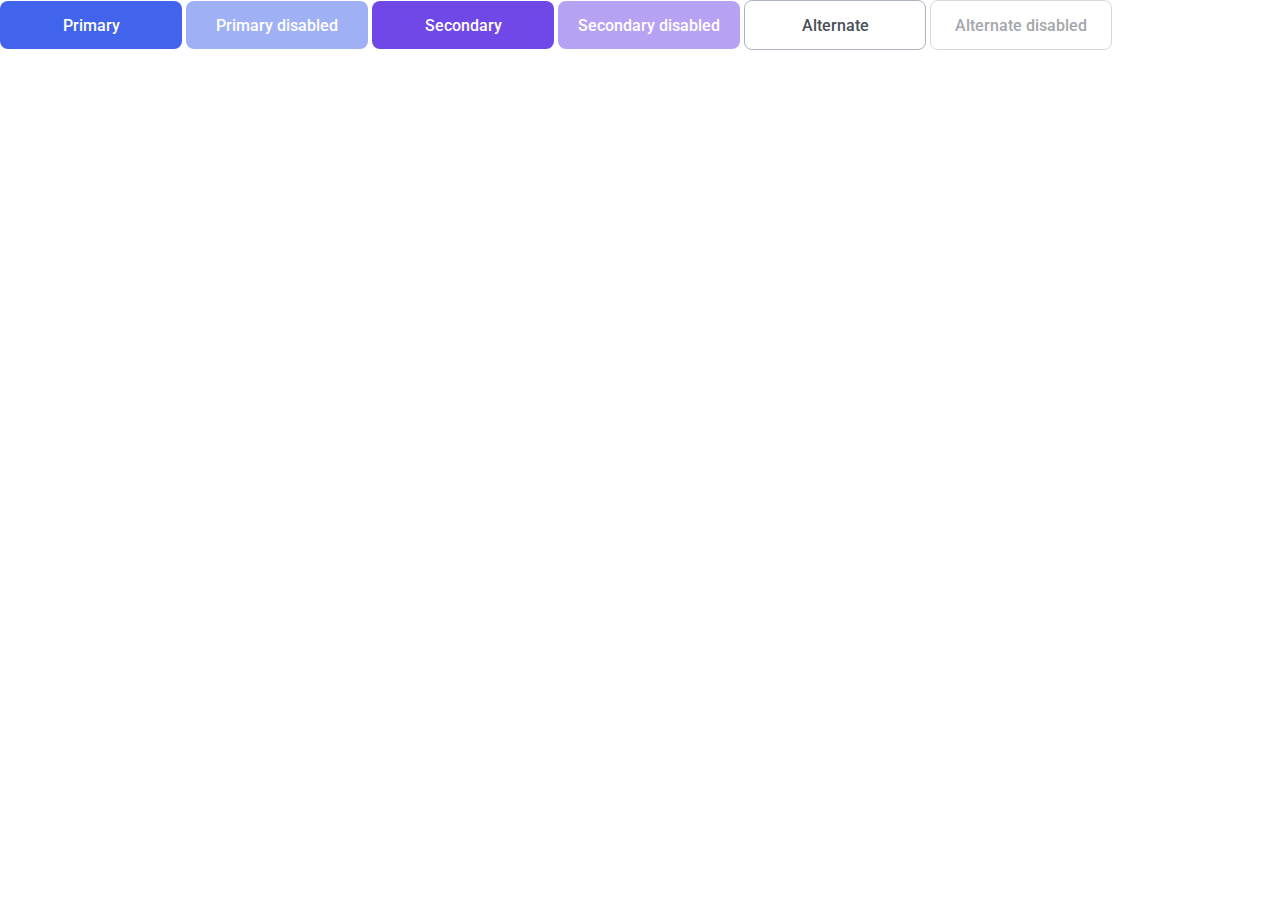
==== 03-lection1/01-button/index.html @ 228968cc "Added teacher solution for task: Кнопка" ====
<!DOCTYPE html>
<!-- Страница с кнопкой -->
<html lang="ru">
    <head>
        <link rel="stylesheet" href="../../assets/css/main.css">
        <link rel="stylesheet" href="./button.css">
    </head>
    <body>
        <button class="button button_primary">
            Primary
        </button>
        <button class="button button_primary" disabled>
            Primary disabled
        </button>
        <button class="button button_secondary">
            Secondary
        </button>
        <button class="button button_secondary" disabled>
            Secondary disabled
        </button>
        <button class="button button_alternate">
            Alternate
        </button>
        <button class="button button_alternate" disabled>
            Alternate disabled
        </button>
    </body>
</html>
---- assets/css/main.css ----
@import '../fonts/fonts.css';
@import './normalize.css';
@import '../../components/container/container.css';
@import '../../components/header/header.css';
@import '../../components/main/main.css';
@import '../../components/footer/footer.css';
@import '../../components/wrapper/wrapper.css';


:root {
    --white: #ffffff;
    --black: #212429;
    --pink: #F784AD;
    --purple: #7048E8;
    --blue: #374FC7;
    --red: #F03D3E;
    --grey-1: #F8F9FA;
    --grey-2: #DDE2E5;
    --grey-3: #ACB5BD;
    --grey-4: #495057;

    --error: var(--red);
    --success: var(--blue);

    --primary: var(--blue);
    --secondary: var(--purple);
}

* {
    font-family: 'Roboto', sans-serif;
}
---- 03-lection1/01-button/button.css ----
/* Стилизация кнопки */

.button {
    border: none;
    outline: none;

    display: inline-block;
    border-radius: 8px;
    padding: 15px 20px 14px;
    text-align: center;
    font-size: 16px;
    line-height: 19px;
    font-weight: 500;
    cursor: pointer;
    min-width: 182px;
}

.button:disabled {
    opacity: 0.5;
    cursor: default;
}

/* Primary */

.button_primary {
    background: #4263EB;
    color: #FFFFFF;

    transition: opacity 200ms ease-in-out, background 200ms ease-in-out;
}

.button_primary:hover {
    background: #2342C0;
}

/* Возвращаем цвет на такой же, какой был у primary */
.button_primary:hover:disabled {
    background: #4263EB;
}

/* Secondary */

.button_secondary {
    background: #7048E8;
    color: #FFFFFF;

    transition: opacity 200ms ease-in-out, background 200ms ease-in-out;
}

/* Альтернатива возвращению цвета */
.button_secondary:hover:not(:disabled) {
    background: #5028C6;
}

/* Alternate */

.button_alternate {
    border: 1px solid #ACB5BD;
    background: transparent;
    color: #495057;

    transition: border-color 0.2s ease-in-out;
}

/* Альтернатива возвращению цвета */
.button_alternate:hover:not(:disabled) {
    border-color: #212429;
}
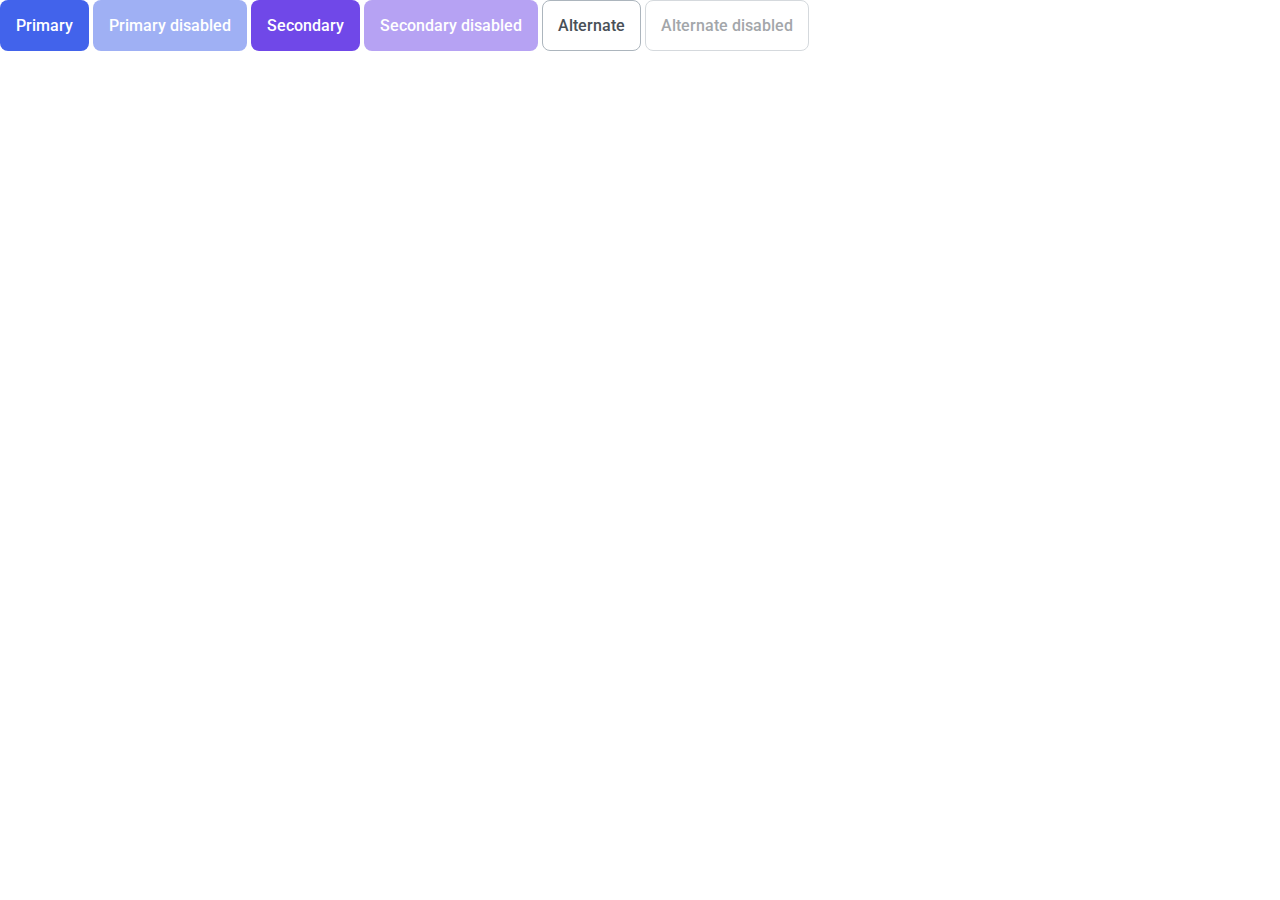
==== commit 3bd40a35: "Merge pull request #5 from ShuklinVlad/lesson-1-buttons" ====
--- a/03-lection1/01-button/index.html
+++ b/03-lection1/01-button/index.html
@@ -6,23 +6,16 @@
         <link rel="stylesheet" href="./button.css">
     </head>
     <body>
-        <button class="button button_primary">
-            Primary
-        </button>
-        <button class="button button_primary" disabled>
-            Primary disabled
-        </button>
-        <button class="button button_secondary">
-            Secondary
-        </button>
-        <button class="button button_secondary" disabled>
-            Secondary disabled
-        </button>
-        <button class="button button_alternate">
-            Alternate
-        </button>
-        <button class="button button_alternate" disabled>
-            Alternate disabled
-        </button>
+        <button class="btn btn_primary">Primary</button>
+
+        <button disabled class="btn btn_primary">Primary disabled</button>
+
+        <button class="btn btn_secondary">Secondary</button>
+
+        <button disabled class="btn btn_secondary">Secondary disabled</button>
+
+        <button class="btn btn_alternate">Alternate</button>
+        
+        <button disabled class="btn btn_alternate">Alternate disabled</button>
     </body>
 </html>
--- a/assets/css/main.css
+++ b/assets/css/main.css
@@ -12,7 +12,10 @@
     --black: #212429;
     --pink: #F784AD;
     --purple: #7048E8;
-    --blue: #374FC7;
+    --purple-hover: #5028C6;
+    --blue: #4263EB;
+    --blue-hover: #2342C0;
+    --blue-1: #374FC7;
     --red: #F03D3E;
     --grey-1: #F8F9FA;
     --grey-2: #DDE2E5;
@@ -24,6 +27,9 @@
 
     --primary: var(--blue);
     --secondary: var(--purple);
+
+    --primary-hover: var(--blue-hover);
+    --secondary-hover: var(--purple-hover)
 }
 
 * {
--- a/03-lection1/01-button/button.css
+++ b/03-lection1/01-button/button.css
@@ -1,68 +1,60 @@
 /* Стилизация кнопки */
+.btn {
+    box-sizing: border-box;
 
-.button {
-    border: none;
-    outline: none;
+    padding-top: 15px;
+    padding-right: 15px;
+    padding-bottom: 15px;
+    padding-left: 15px;
 
-    display: inline-block;
+    
+    background-color: var(--white);
+
+    font-family: Roboto;
+    font-size: 16px;
+    font-weight: 500;
+    line-height: normal;
+    color: var(--white);
+    text-align: center;
+    white-space: nowrap;
+
     border-radius: 8px;
-    padding: 15px 20px 14px;
-    text-align: center;
-    font-size: 16px;
-    line-height: 19px;
-    font-weight: 500;
-    cursor: pointer;
-    min-width: 182px;
+    border: 1px solid transparent;
+    cursor: pointer; 
+    box-shadow: none;
 }
 
-.button:disabled {
-    opacity: 0.5;
-    cursor: default;
-}
-
-/* Primary */
-
-.button_primary {
-    background: #4263EB;
-    color: #FFFFFF;
-
+.btn_primary {
+    background-color: var(--primary);
     transition: opacity 200ms ease-in-out, background 200ms ease-in-out;
 }
 
-.button_primary:hover {
-    background: #2342C0;
+.btn_primary:active, .btn_primary:hover {
+    background-color: var(--primary-hover);
 }
 
-/* Возвращаем цвет на такой же, какой был у primary */
-.button_primary:hover:disabled {
-    background: #4263EB;
-}
-
-/* Secondary */
-
-.button_secondary {
-    background: #7048E8;
-    color: #FFFFFF;
-
+.btn_secondary {
+    background-color: var(--secondary);
     transition: opacity 200ms ease-in-out, background 200ms ease-in-out;
 }
 
-/* Альтернатива возвращению цвета */
-.button_secondary:hover:not(:disabled) {
-    background: #5028C6;
+
+.btn_secondary:active, .btn_secondary:hover{
+    background-color: var(--secondary-hover);
 }
 
-/* Alternate */
-
-.button_alternate {
-    border: 1px solid #ACB5BD;
-    background: transparent;
-    color: #495057;
-
-    transition: border-color 0.2s ease-in-out;
+.btn_alternate {
+    border: 1px solid var(--grey-3);
+    background-color: transparent;
+    color: var(--grey-4);
+    transition: opacity 200ms ease-in-out, background 200ms ease-in-out;
 }
 
-/* Альтернатива возвращению цвета */
-.button_alternate:hover:not(:disabled) {
-    border-color: #212429;
+.btn_alternate:active, .btn_alternate:hover {
+    border: 1px solid var(--black);
 }
+
+.btn:disabled {
+    opacity: 0.5;
+    pointer-events: none;
+}